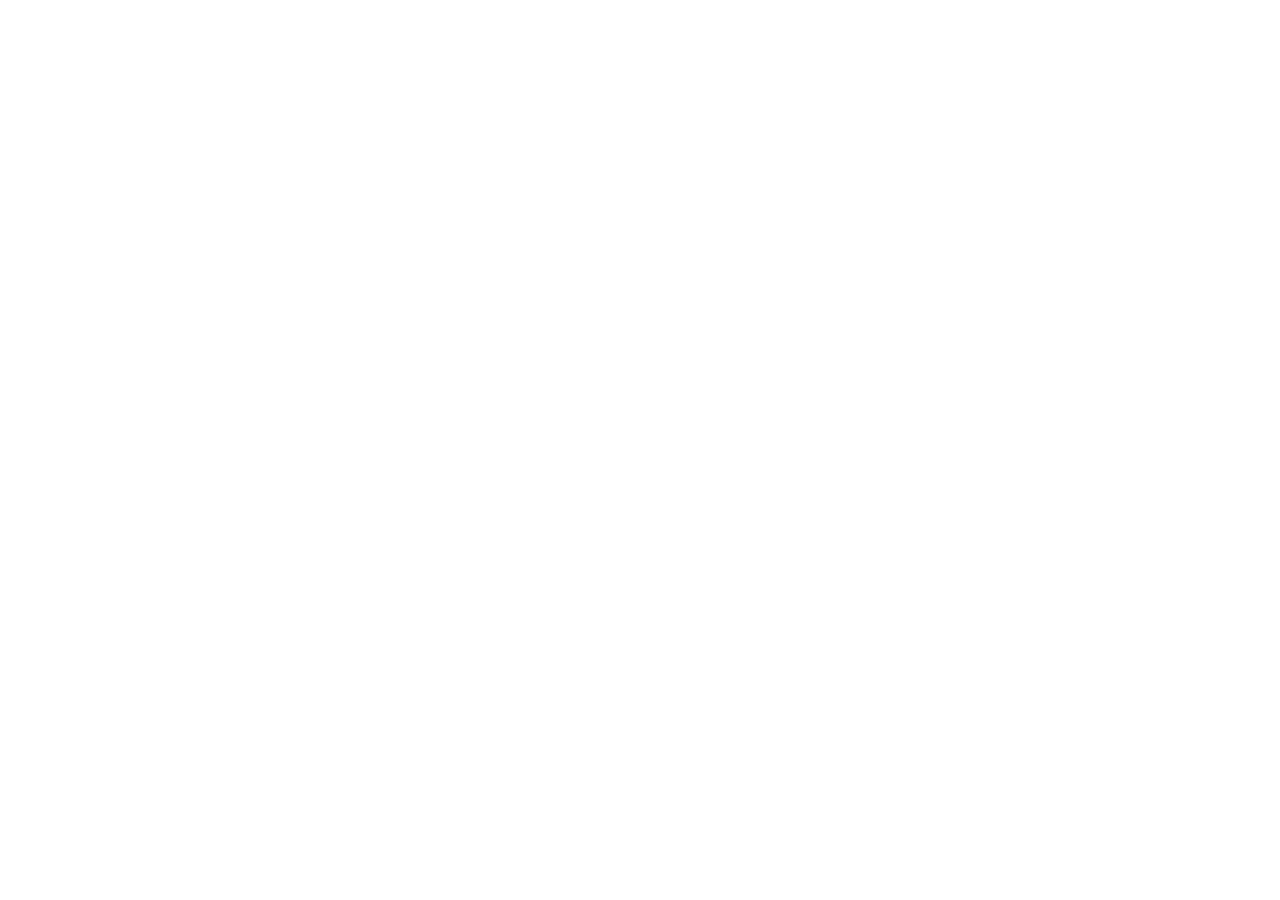
==== newbt5.html @ 84d045f0 "選單新增興趣愛好" ====
<!DOCTYPE html>
<html lang="zh-TW">
<head>
    <meta charset="UTF-8">
    <meta name="viewport" content="width=device-width, initial-scale=1.0">
    <title>A114070092 Booksrtap 測試</title>
    <!-- CSS only -->
<link href="https://cdn.jsdelivr.net/npm/bootstrap@5.1.1/dist/css/bootstrap.min.css" rel="stylesheet" integrity="sha384-F3w7mX95PdgyTmZZMECAngseQB83DfGTowi0iMjiWaeVhAn4FJkqJByhZMI3AhiU" crossorigin="anonymous">
</head>
<body>
    
</body>
</html>
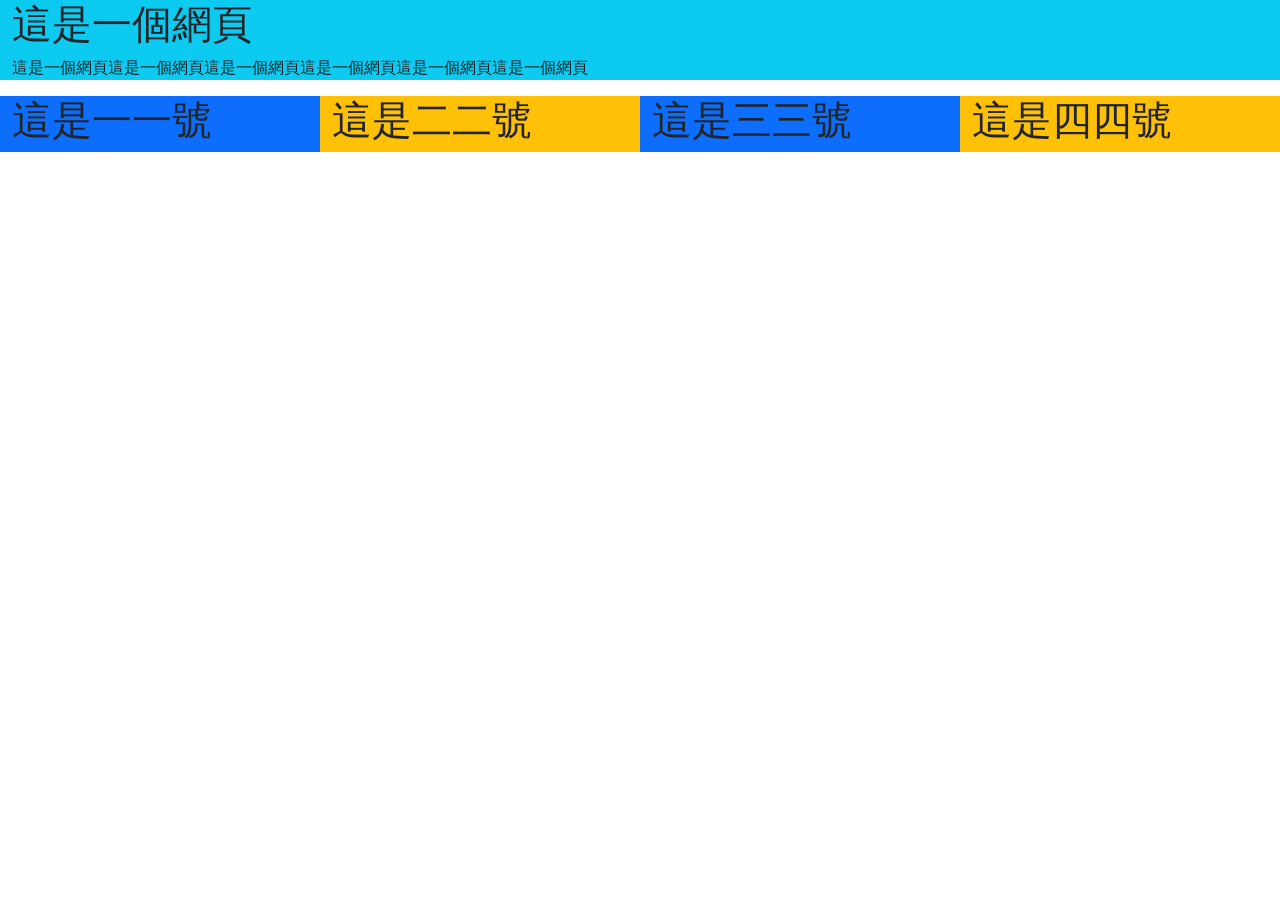
==== commit c83b2009: "0528" ====
--- a/newbt5.html
+++ b/newbt5.html
@@ -5,9 +5,30 @@
     <meta name="viewport" content="width=device-width, initial-scale=1.0">
     <title>A114070092 Booksrtap 測試</title>
     <!-- CSS only -->
-<link href="https://cdn.jsdelivr.net/npm/bootstrap@5.1.1/dist/css/bootstrap.min.css" rel="stylesheet" integrity="sha384-F3w7mX95PdgyTmZZMECAngseQB83DfGTowi0iMjiWaeVhAn4FJkqJByhZMI3AhiU" crossorigin="anonymous">
+    <link href="https://cdn.jsdelivr.net/npm/bootstrap@5.1.1/dist/css/bootstrap.min.css" rel="stylesheet" integrity="sha384-F3w7mX95PdgyTmZZMECAngseQB83DfGTowi0iMjiWaeVhAn4FJkqJByhZMI3AhiU" crossorigin="anonymous">
+    <!-- JavaScript Bundle with Popper -->
+    <script src="https://cdn.jsdelivr.net/npm/bootstrap@5.1.1/dist/js/bootstrap.bundle.min.js" integrity="sha384-/bQdsTh/da6pkI1MST/rWKFNjaCP5gBSY4sEBT38Q/9RBh9AH40zEOg7Hlq2THRZ" crossorigin="anonymous"></script>
 </head>
 <body>
-    
+<div class="container-fluid bg-info">
+    <h1>這是一個網頁</h1>
+    <p>這是一個網頁這是一個網頁這是一個網頁這是一個網頁這是一個網頁這是一個網頁</p>
+</div>
+<div class="container-fluid bg-info">
+    <div class="row">
+        <div class="col-6 col-lg-3 bg-primary">
+            <h1>這是一一號</h1>
+        </div>
+        <div class="col-6 col-lg-3 bg-warning">
+            <h1>這是二二號</h1>
+        </div>
+        <div class="col-6 col-lg-3 bg-primary">
+            <h1>這是三三號</h1>
+        </div>
+        <div class="col-6 col-lg-3 bg-warning">
+            <h1>這是四四號</h1>
+        </div>
+    </div>
+</div>
 </body>
 </html>
